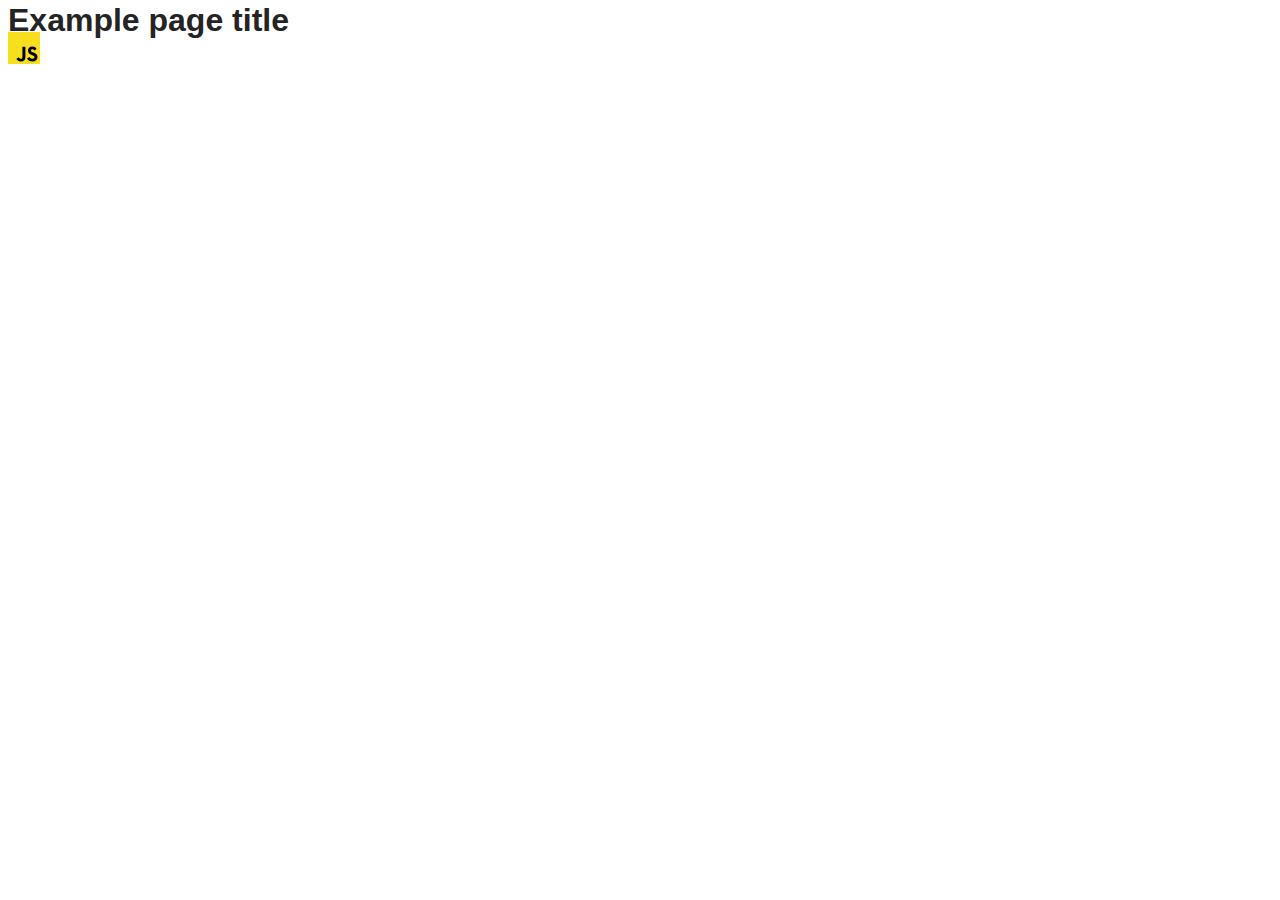
==== src/index.html @ 488c4795 "Initial commit" ====
<!DOCTYPE html>
<html lang="en">
  <head>
    <meta charset="UTF-8" />
    <link rel="icon" type="image/svg+xml" href="/favicon.svg" />
    <meta name="viewport" content="width=device-width, initial-scale=1.0" />
    <title>Vanilla App Template</title>
    <link rel="stylesheet" href="./css/styles.css" />
  </head>
  <body>
    <load ="partials/header.html" />

    <section>
      <h1>Example page title</h1>
      <!-- Path to images as from index.html file -->
      <img src="./img/javascript.svg" alt="" />
    </section>

    <!-- Loads the specified .html file -->
    <load ="partials/vite-promo.html" />

    <script type="module" src="./main.js"></script>
  </body>
</html>
---- src/css/styles.css ----
/**
  |============================
  | include css partials with
  | default @import url()
  |============================
*/
@import url('./reset.css');
@import url('./vite-promo.css');
@import url('./header.css');

:root {
  font-family: Inter, Avenir, Helvetica, Arial, sans-serif;
  font-size: 16px;
  line-height: 24px;
  font-weight: 400;

  color: #242424;
  background-color: rgba(255, 255, 255, 0.87);

  font-synthesis: none;
  text-rendering: optimizeLegibility;
  -webkit-font-smoothing: antialiased;
  -moz-osx-font-smoothing: grayscale;
  -webkit-text-size-adjust: 100%;
}
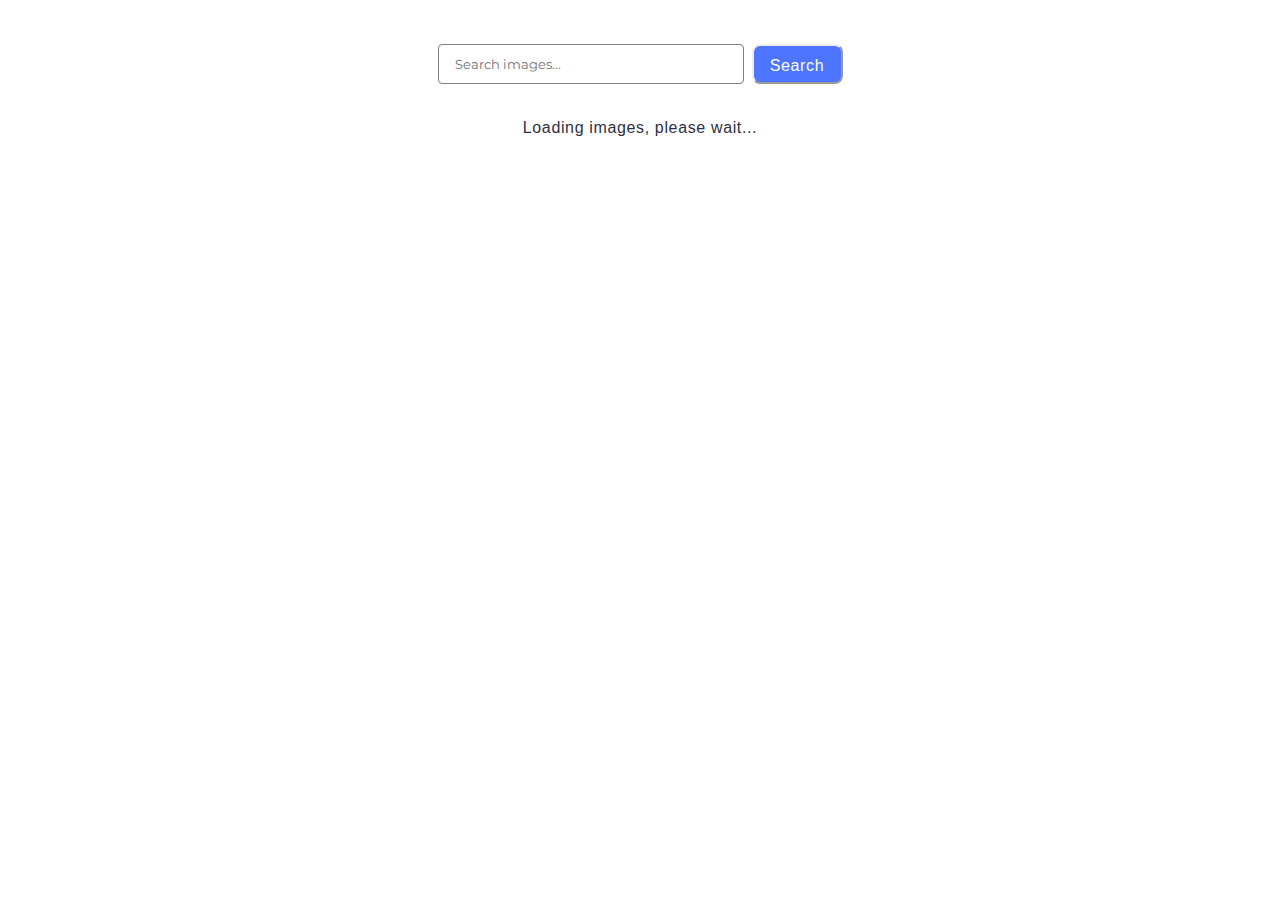
==== commit 84361674: "goit-js-hw-11" ====
--- a/src/index.html
+++ b/src/index.html
@@ -1,24 +1,36 @@
+
 <!DOCTYPE html>
 <html lang="en">
   <head>
     <meta charset="UTF-8" />
     <link rel="icon" type="image/svg+xml" href="/favicon.svg" />
     <meta name="viewport" content="width=device-width, initial-scale=1.0" />
-    <title>Vanilla App Template</title>
+    <title>HW11</title>
+    <link rel="preconnect" href="https://fonts.googleapis.com" />
+    <link rel="preconnect" href="https://fonts.gstatic.com" crossorigin />
+    <link
+      href="https://fonts.googleapis.com/css2?family=Montserrat:ital,wght@0,100..900;1,100..900&display=swap"
+      rel="stylesheet"
+    />
     <link rel="stylesheet" href="./css/styles.css" />
   </head>
   <body>
-    <load ="partials/header.html" />
-
-    <section>
-      <h1>Example page title</h1>
-      <!-- Path to images as from index.html file -->
-      <img src="./img/javascript.svg" alt="" />
-    </section>
-
-    <!-- Loads the specified .html file -->
-    <load ="partials/vite-promo.html" />
-
+    <div class="request-input">
+      <form class="input-field">
+        <input
+          type="text"
+          name="designation"
+          class="text-input"
+          placeholder="Search images..."
+        />
+        <button type="submit" class="start-btn">Search</button>
+      </form>
+      <p class="input-title">Loading images, please wait...</p>
+    </div>
+    <div class="gallery">
+      <span class="loader hidden"></span>
+      <ul class="gallery-nav"></ul>
+    </div>
     <script type="module" src="./main.js"></script>
   </body>
-</html>
+</html>--- a/src/css/styles.css
+++ b/src/css/styles.css
@@ -5,9 +5,7 @@
   |============================
 */
 @import url('./reset.css');
-@import url('./vite-promo.css');
 @import url('./header.css');
-
 :root {
   font-family: Inter, Avenir, Helvetica, Arial, sans-serif;
   font-size: 16px;
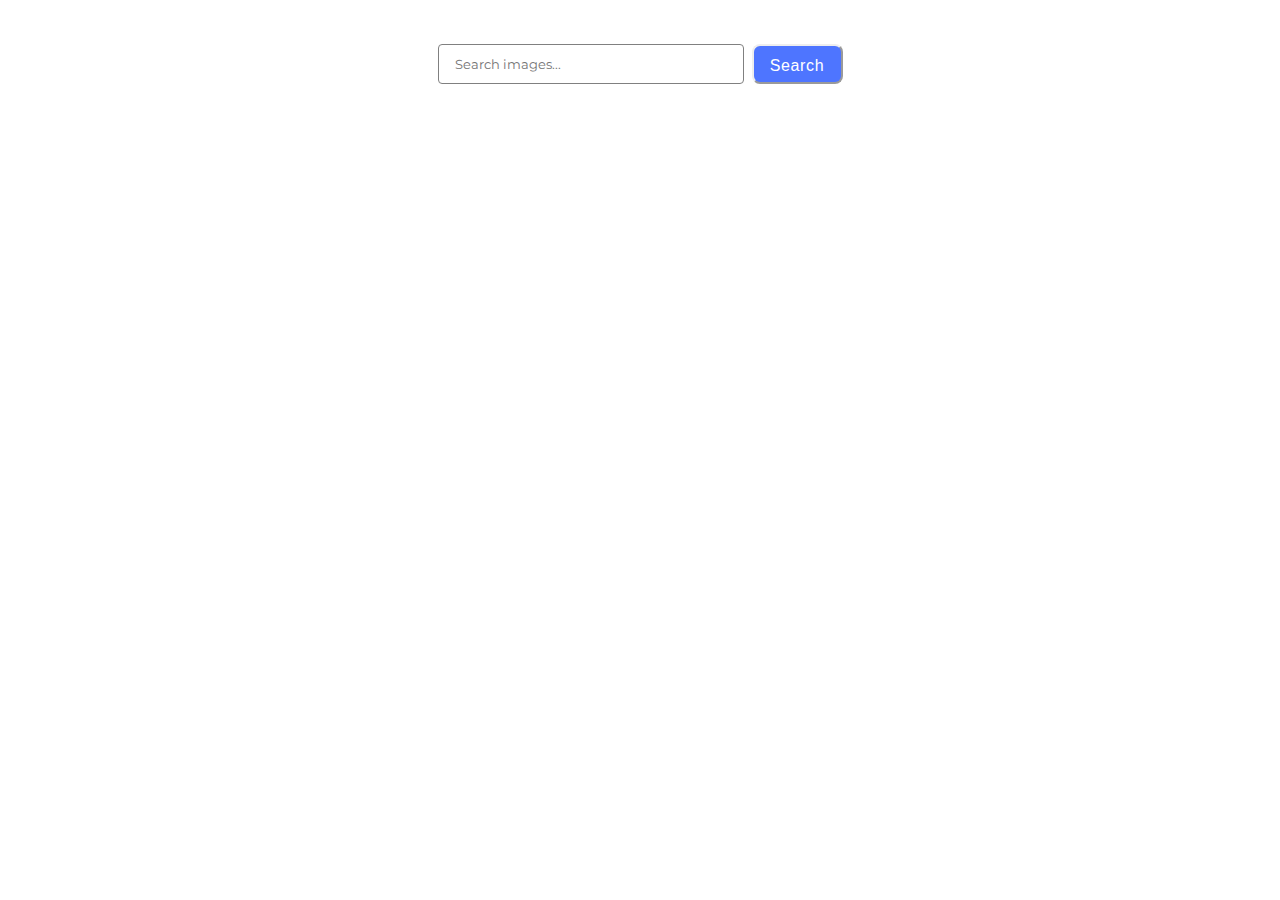
==== commit cacddc7d: "goit-js-hw-11" ====
--- a/src/index.html
+++ b/src/index.html
@@ -25,7 +25,7 @@
         />
         <button type="submit" class="start-btn">Search</button>
       </form>
-      <p class="input-title">Loading images, please wait...</p>
+  
     </div>
     <div class="gallery">
       <span class="loader hidden"></span>
